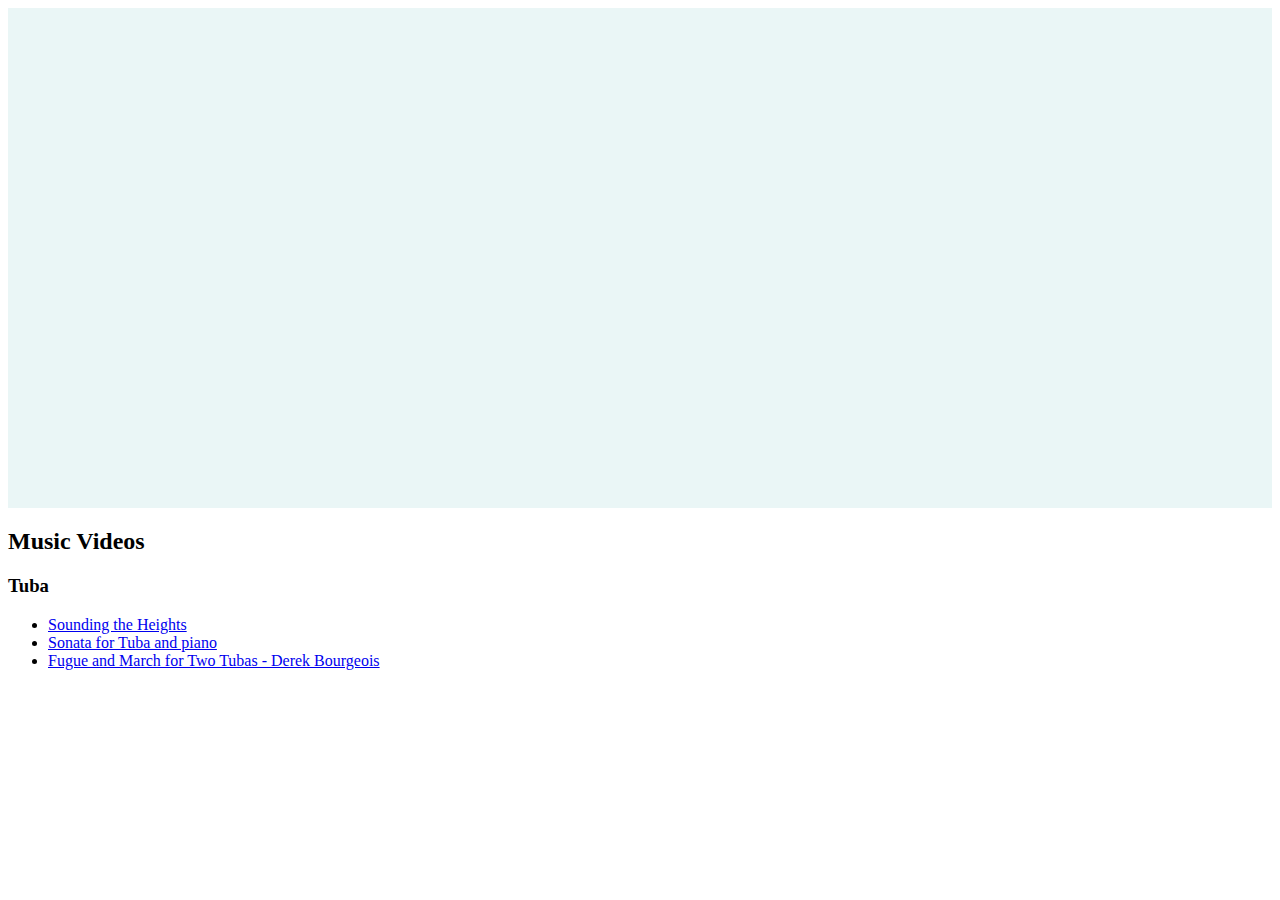
==== My Music.html @ 8757e45b "Added files again. changed directory" ====
<!DOCTYPE html>
<html lang="en" dir="ltr">

<head>
  <meta charset="utf-8">
  <title>My Music Videos</title>
  <style>
    .hero-image {
      background-image: url("images/IMG_0196.jpg");
      background-color: #EAF6F6;
      height: 500px;
      background-position: center;
      background-repeat: no-repeat;
      background-size: cover;
      position: relative;
    }
  </style>

</head>

<body>
  <div class="hero-image">

  </div>
  <h2>Music Videos</h2>
  <h3>Tuba</h3>
  <ul>
    <li><a href="https://www.youtube.com/watch?v=CPOH4Ll8K6E">Sounding the Heights</a></li>
    <li><a href="https://www.youtube.com/watch?v=7W1g0CA7o6g">Sonata for Tuba and piano</a></li>
    <li><a href="https://youtu.be/2Jgi4k-_YiA">Fugue and March for Two Tubas - Derek Bourgeois</a></li>
  </ul>
</body>

</html>
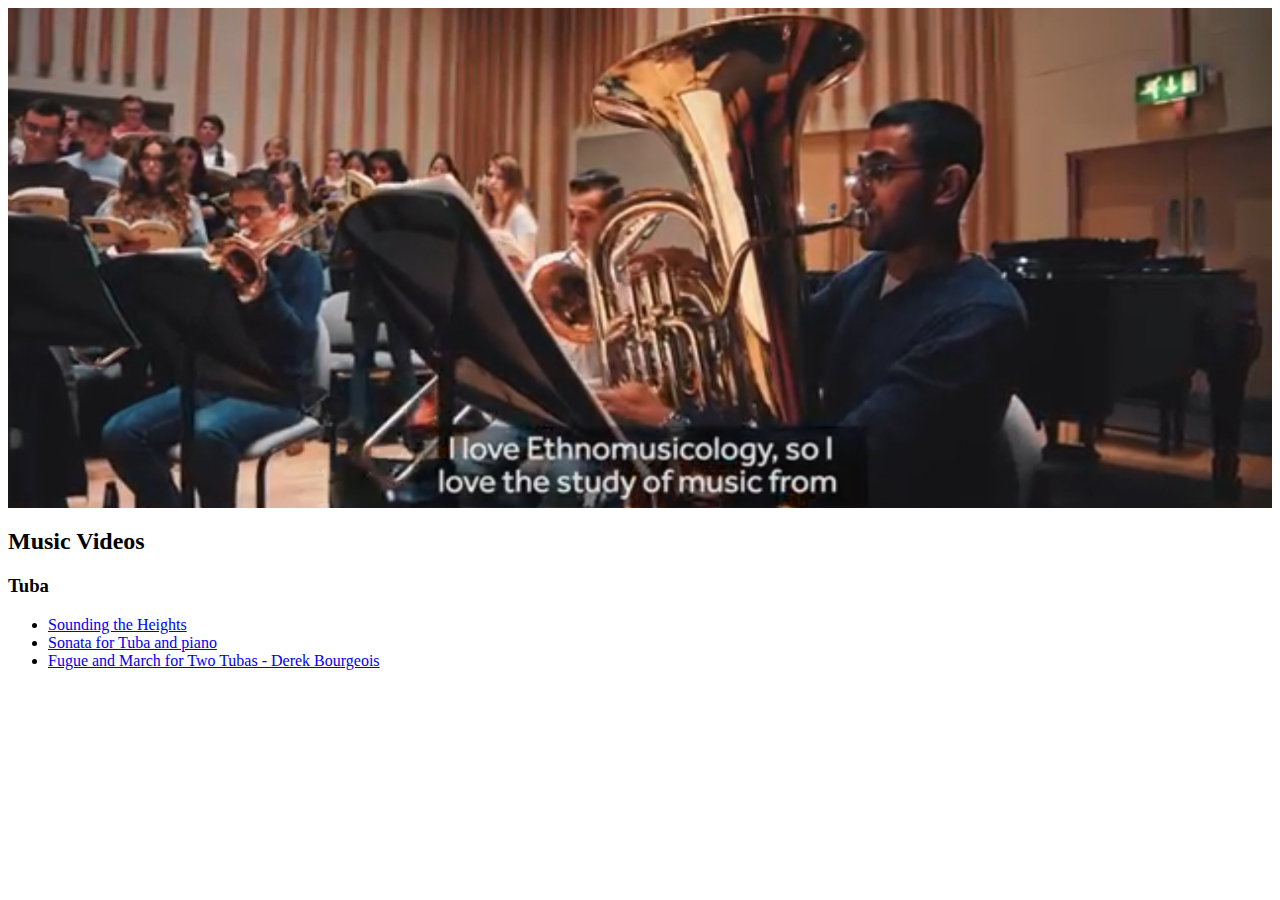
==== commit 0b46ca8f: "Add files via upload" ====
--- a/My Music.html
+++ b/My Music.html
@@ -6,7 +6,7 @@
   <title>My Music Videos</title>
   <style>
     .hero-image {
-      background-image: url("images/IMG_0196.jpg");
+      background-image: url("Images/IMG_0196.jpg");
       background-color: #EAF6F6;
       height: 500px;
       background-position: center;
